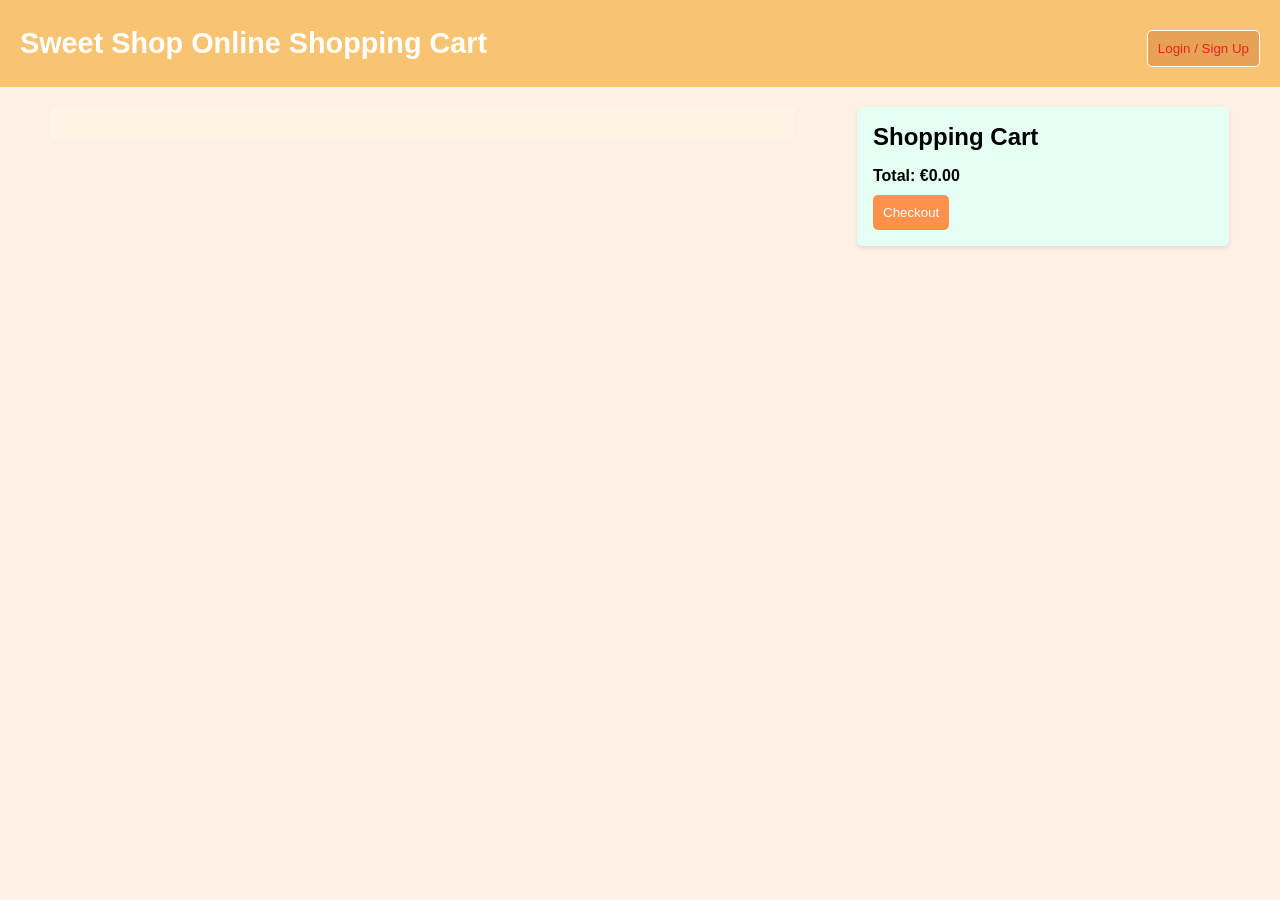
==== templates/index.html @ 046a7d34 "Backend Changes" ====
<!DOCTYPE html>
<html lang="en">
<head>
  <meta charset="UTF-8">
  <title>NAWAL Sweets</title>
  <link rel="stylesheet" href="../static/css/style.css">
  <!-- Font Awesome for icons if needed -->
  <link rel="stylesheet" href="https://cdnjs.cloudflare.com/ajax/libs/font-awesome/6.0.0-beta3/css/all.min.css">
</head>
<body>
  <!-- Header -->
  <header>
    <h1>Sweet Shop Online Shopping Cart</h1>
    <button class="auth-btn">
    <a href="./auth" class="auth-link">Login / Sign Up</a>
  </button>
  </header>

  <!-- Main Container -->
  <div class="container">
    <!-- Product Section -->
    <div class="product-section" id="product-section">
      <!-- Product cards will be injected here -->
    </div>

    <!-- Cart Section -->
    <div class="cart-section" id="cart-section">
      <h2>Shopping Cart</h2>
      <div id="cart-items">
        <!-- Cart items (with quantity controls and remove icon) will be rendered here -->
      </div>
      <p><strong>Total: €<span id="cart-total">0.00</span></strong></p>
      <button id="checkout-btn" class="checkout-btn" onclick="checkout()">Checkout</button>
      <div id="confirmation"></div>
    </div>
  </div>
  <script src="../static/js/main.js"></script>
  <script src="../static/js/script.js"></script>
</body>
</html>
---- static/css/style.css ----
/* Basic Reset */
* {
  box-sizing: border-box;
  margin: 0;
  padding: 0;
}

/* Body & Container Styles */
body {
  font-family: Arial, sans-serif;
  background: #fff0e5;
  margin: 0;
}
header {
  background-color: #f8c471;
  color: #fff;
  padding: 20px;
  display: flex;
  justify-content: space-between;
  align-items: center;
}
header h1 {
  margin: 0;
  font-size: 1.8em;
}
.menu-button {
  background-color: #fff;
  color: #f8c471;
  border: none;
  padding: 10px 20px;
  font-size: 1em;
  cursor: pointer;
  border-radius: 5px;
  transition: background-color 0.3s;
}
.menu-button:hover {
  background-color: #f1f1f1;
}
.container {
  display: flex;
  justify-content: space-around;
  align-items: flex-start;
  margin: 20px;
}

/* Product Section Styles */
.product-section {
  background-color: #fff4e6;
  width: 60%;
  display: grid;
  grid-template-columns: repeat(2, 1fr);
  gap: 1rem;
  padding: 1rem;
  border-radius: 5px;
}
.product-card {
  background-color: #ffdab9;
  border-radius: 5px;
  padding: 1rem;
  text-align: center;
  box-shadow: 0 2px 4px rgba(0,0,0,0.1);
}
.product-card img {
  max-width: 100%;
  height: auto;
  border-radius: 5px;
  margin-bottom: 0.5rem;
}
.product-card h3 {
  margin: 0.5rem 0;
  font-size: 1.2em;
}
.quantity-controls {
  display: flex;
  justify-content: center;
  align-items: center;
  margin: 0.5rem 0;
}
.quantity-controls button {
  background-color: #f8c471;
  color: #fff;
  border: none;
  padding: 0.5rem;
  font-size: 1em;
  cursor: pointer;
  margin: 0 0.5rem;
  border-radius: 3px;
  width: 30px;
  height: 30px;
  transition: background-color 0.3s;
}
.quantity-controls button:hover {
  background-color: #e0ac56;
}
.quantity-controls span {
  font-size: 1.1em;
  margin: 0 0.5rem;
  min-width: 20px;
  text-align: center;
}
.add-to-cart-btn {
  background-color: #4CAF50;
  color: #fff;
  border: none;
  padding: 0.5rem 1rem;
  cursor: pointer;
  font-size: 1em;
  border-radius: 5px;
  transition: background-color 0.3s;
}
.add-to-cart-btn:hover {
  background-color: #3639e6;
}

/* Cart Section Styles */
.cart-section {
  background-color: #e6fff4;
  width: 30%;
  padding: 1rem;
  border-radius: 5px;
  box-shadow: 0 2px 4px rgba(0,0,0,0.1);
}
.cart-section h2 {
  margin-bottom: 1rem;
}
.cart-item {
  background-color: #fff;
  margin-bottom: 0.5rem;
  padding: 0.5rem;
  border-radius: 3px;
  box-shadow: 0 1px 2px rgba(0,0,0,0.1);
  display: flex;
  align-items: center;
  justify-content: space-between;
}
.remove-btn {
  background-color: #dc3545;
  color: #fff;
  border: none;
  padding: 0.5rem 1rem;
  cursor: pointer;
  font-size: 1em;
  border-radius: 5px;
  transition: background-color 0.3s;
  margin-top: -2px;
}
.remove-btn:hover {
  background-color: #d7af1e;
}

/* Password Container (used in auth.html) */
.password-container {
  position: relative;
  display: flex;
  align-items: center;
}
.password-container input {
  width: 100%;
  padding-right: 40px;
}
.toggle-password {
  position: absolute;
  right: 10px;
  background: none;
  border: none;
  cursor: pointer;
  padding: 5px;
}
.toggle-password i {
  font-size: 1.2em;
}

/* Authentication Page Styles */
.auth-container {
  background-color: #fff;
  border: 2px solid #ffa366;
  padding: 30px;
  border-radius: 10px;
  box-shadow: 0 0 10px #ffc2a1;
  width: 300px;
  text-align: center;
  margin: 20px auto;
}
.form-box {
  display: flex;
  flex-direction: column;
}
.form-box input {
  padding: 10px;
  margin: 10px 0;
  border-radius: 5px;
  border: 1px solid #ddd;
  width: 100%;
}
button {
  padding: 10px;
  background-color: #ff914d;
  border: none;
  border-radius: 5px;
  color: white;
  cursor: pointer;
  margin-top: 10px;
  transition: background-color 0.3s;
}
button:hover {
  background-color: #ff7733;
}
.form-box p a {
  color: #ff914d;
  text-decoration: none;
}
.form-box p a:hover {
  text-decoration: underline;
}
.hidden {
  display: none;
}
.message {
  margin-top: 15px;
  font-weight: bold;
}
a {
  color: #ed2222;
  
  border-radius: 10px;

}
a :hover {
  text-align: center;
  background-color: #fff;
}
.auth-btn{
  background-color: rgba(218, 133, 62, 0.54);
  border:1px solid white;
  border-radius: 5px;
  text-decoration: none;
}
a{
  text-decoration: none;
}
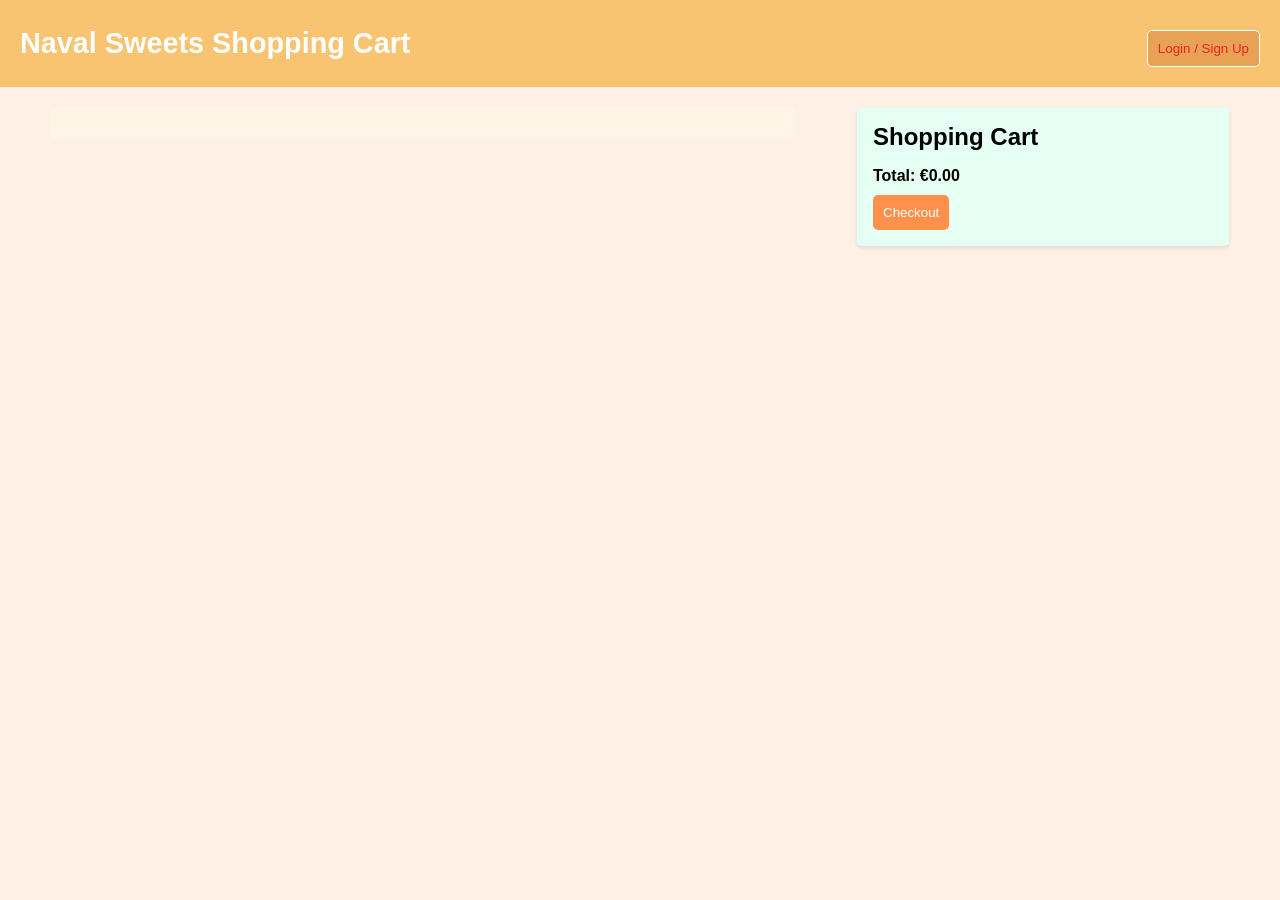
==== commit 276b64d2: "images and html" ====
--- a/templates/index.html
+++ b/templates/index.html
@@ -2,7 +2,7 @@
 <html lang="en">
 <head>
   <meta charset="UTF-8">
-  <title>NAWAL Sweets</title>
+  <title>NAVAL Sweets</title>
   <link rel="stylesheet" href="../static/css/style.css">
   <!-- Font Awesome for icons if needed -->
   <link rel="stylesheet" href="https://cdnjs.cloudflare.com/ajax/libs/font-awesome/6.0.0-beta3/css/all.min.css">
@@ -10,7 +10,7 @@
 <body>
   <!-- Header -->
   <header>
-    <h1>Sweet Shop Online Shopping Cart</h1>
+    <h1>Naval Sweets Shopping Cart</h1>
     <button class="auth-btn">
     <a href="./auth" class="auth-link">Login / Sign Up</a>
   </button>
@@ -35,6 +35,7 @@
     </div>
   </div>
   <script src="../static/js/main.js"></script>
-  <script src="../static/js/script.js"></script>
+
+  <!--<script src="../static/js/script.js"></script>-->
 </body>
 </html>
